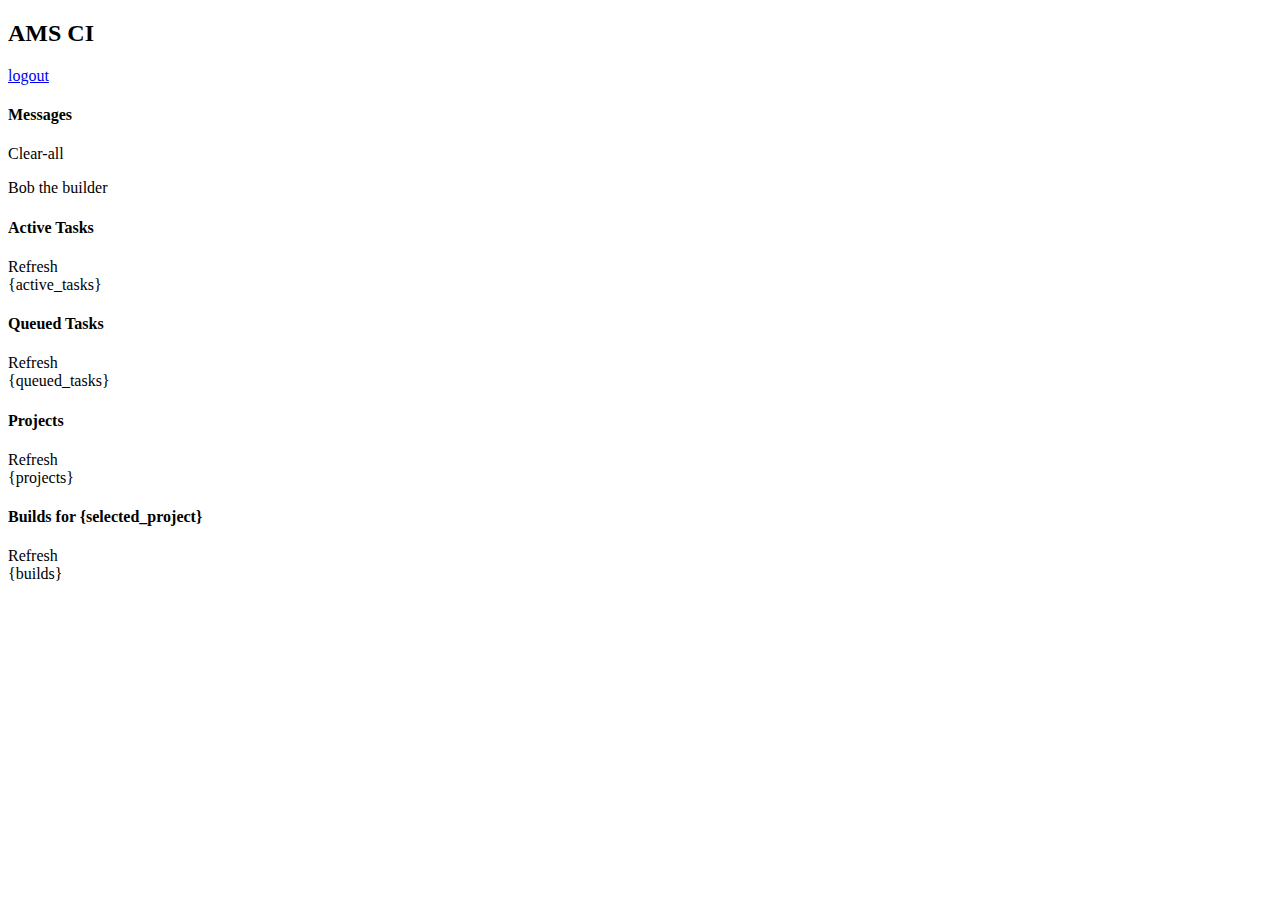
==== CI-Host/www/index.html @ 4a3d568a "moved message into content hold so the margins are consistent" ====
<!DOCTYPE html>

<html>
    <head>
        <title>AMSci</title>
        <link rel="stylesheet" type="text/css" href="/ams-ci/style.css">
    </head>
    <body>
        <div id="header_hold">
            <h2 id="site-title">AMS CI</h2>
            <a href="/ams-ci/logout" class="logout">logout</a>
        </div>
        <div id="content-hold">

            <div id="message-hold" >
                <div class="panel-heading-tab">
                    <h4 class="panel-heading">Messages</h4>
                    <a onclick="updateActiveTask()" class="link-no-href panel-tab-link ">Clear-all</a>
                </div>
                <p id="message">Bob the builder</p>
            </div>
            <div id="queue_hold">
                <div class="panel-heading-tab">
                    <h4 class="panel-heading" >Active Tasks</h4>
                    <a onclick="updateActiveTask()" class="link-no-href panel-tab-link ">Refresh</a>
                </div>
                <div id="active_task_hold" class="outer_item_hold">
                    <div id="items-active-tasks" class="items_hold">
                        {active_tasks}
                    </div>
                </div>
                <div class="panel-heading-tab">
                    <h4 class="panel-heading" >Queued Tasks</h4>
                    <a onclick="updateQueuedTask()" class="link-no-href panel-tab-link ">Refresh</a>
                </div>
                <div id="queued_tasks_hold" class="outer_item_hold">
                    <div id="items-queued-tasks" class="items_hold">
                        {queued_tasks}
                    </div>
                </div>
            </div>
            <div id="main_hold">
                <div id="projects_hold" class="outer_item_hold">
                    <div class="panel-heading-tab">
                        <h4 class="panel-heading" >Projects</h4>
                        <a onclick="updateProjects()" class="link-no-href panel-tab-link ">Refresh</a>
                    </div>
                    <div id="items-projects" class="items_hold item_projects">
                        {projects}
                    </div>
                </div>
                <div id="builds_hold" class="outer_item_hold">
                    <div class="panel-heading-tab">
                        <h4 class="panel-heading" id="heading-builds">Builds for {selected_project}</h4>
                        <a onclick="updateBuilds()" class="link-no-href panel-tab-link ">Refresh</a>
                    </div>
                     <div id="items-builds" class="items_hold item_builds">
                        {builds}
                     </div>
                </div>
            </div>
        </div>
    </body>
    <script src="/ams-ci/js/pageLoader.js" ></script>
</html>
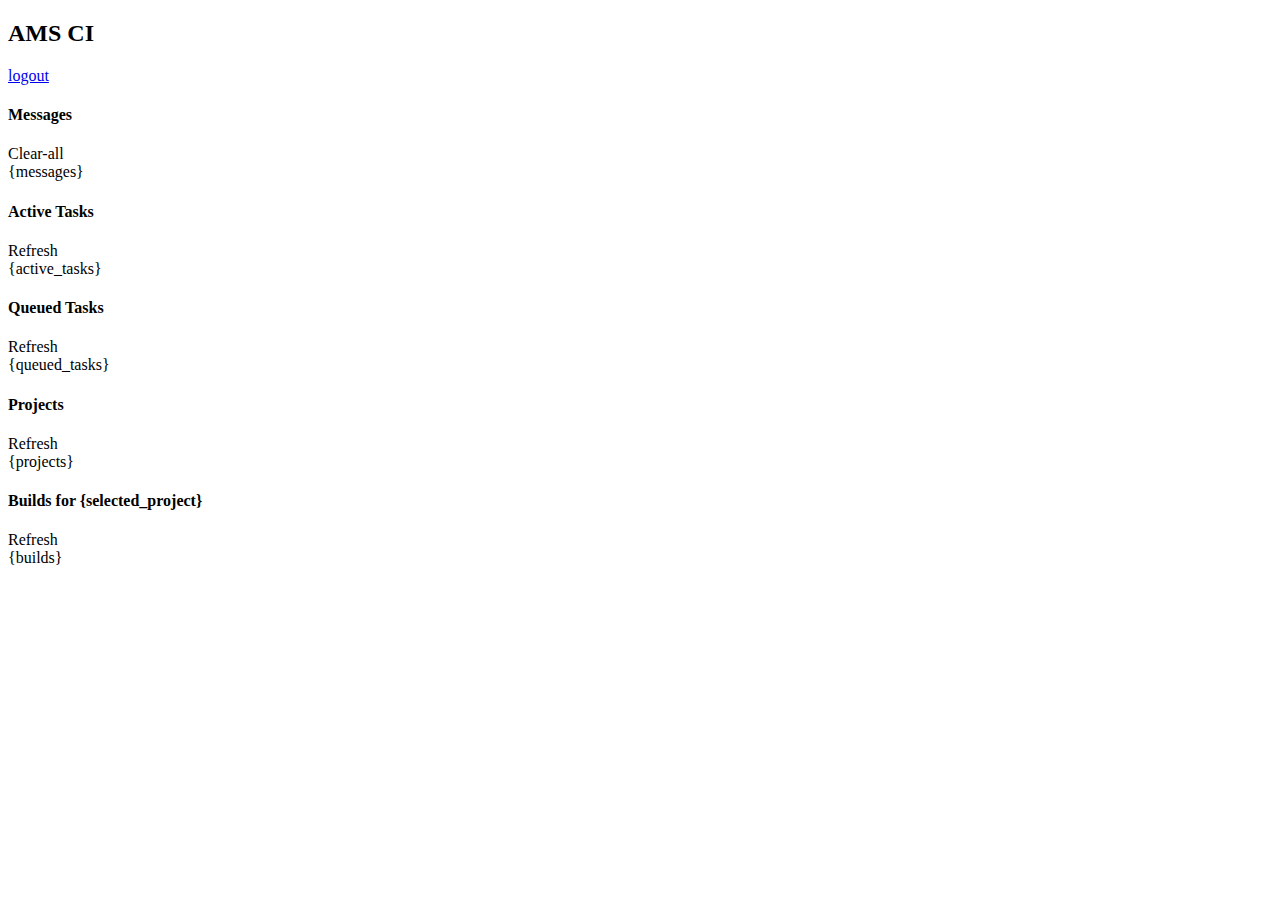
==== commit 2b5d423a: "added message to www_user + added api template" ====
--- a/CI-Host/www/index.html
+++ b/CI-Host/www/index.html
@@ -17,8 +17,11 @@
                     <h4 class="panel-heading">Messages</h4>
                     <a onclick="updateActiveTask()" class="link-no-href panel-tab-link ">Clear-all</a>
                 </div>
-                <p id="message">Bob the builder</p>
+                <div id="message-items">
+                    {messages}
+                </div>
             </div>
+
             <div id="queue_hold">
                 <div class="panel-heading-tab">
                     <h4 class="panel-heading" >Active Tasks</h4>
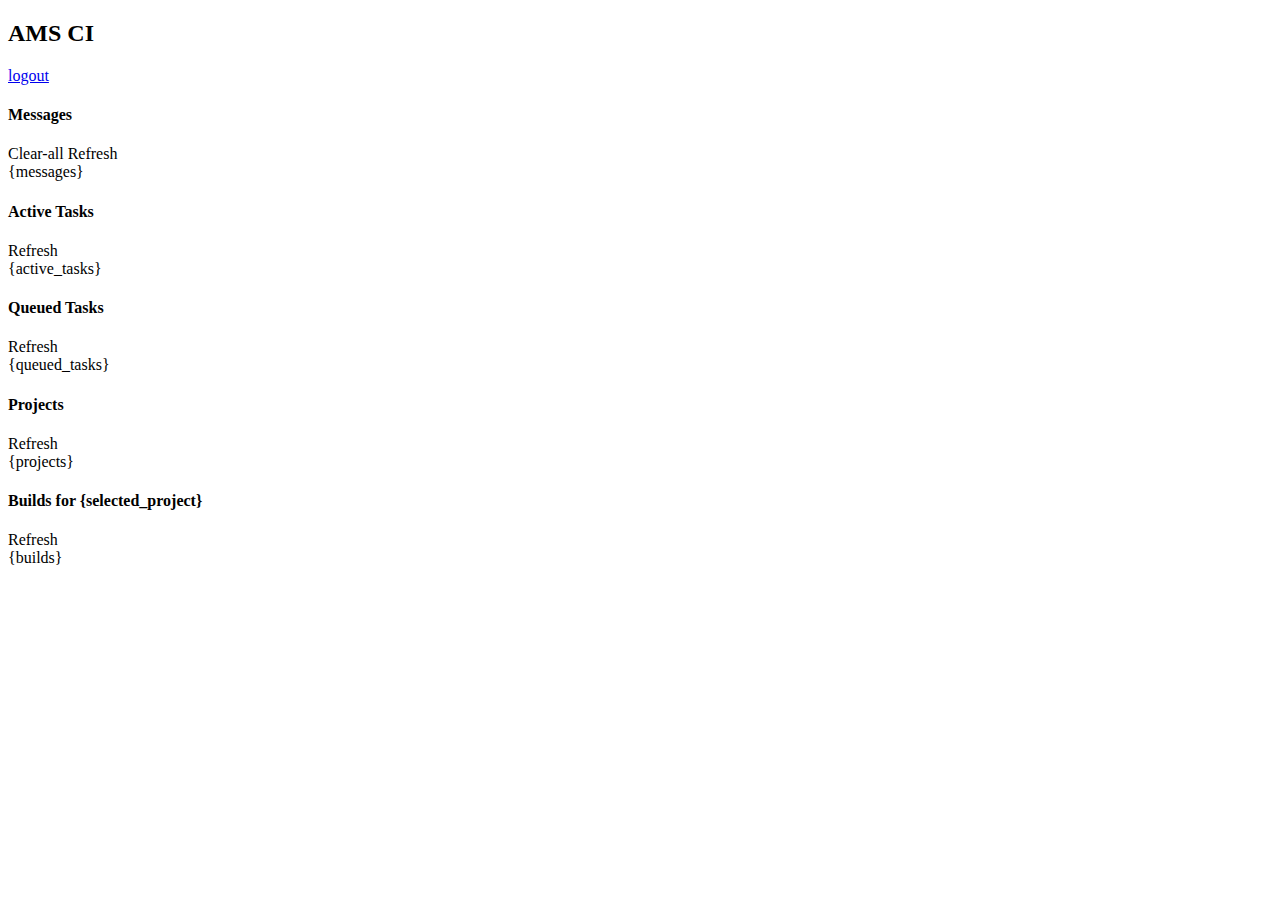
==== commit 6c109fe0: "fixed success callback in js" ====
--- a/CI-Host/www/index.html
+++ b/CI-Host/www/index.html
@@ -15,7 +15,8 @@
             <div id="message-hold" >
                 <div class="panel-heading-tab">
                     <h4 class="panel-heading">Messages</h4>
-                    <a onclick="updateActiveTask()" class="link-no-href panel-tab-link ">Clear-all</a>
+                    <a onclick="clearMessages()" class="link-no-href panel-tab-link ">Clear-all</a>
+                    <a onclick="updateMessages()" class="link-no-href panel-tab-link ">Refresh</a>
                 </div>
                 <div id="message-items">
                     {messages}
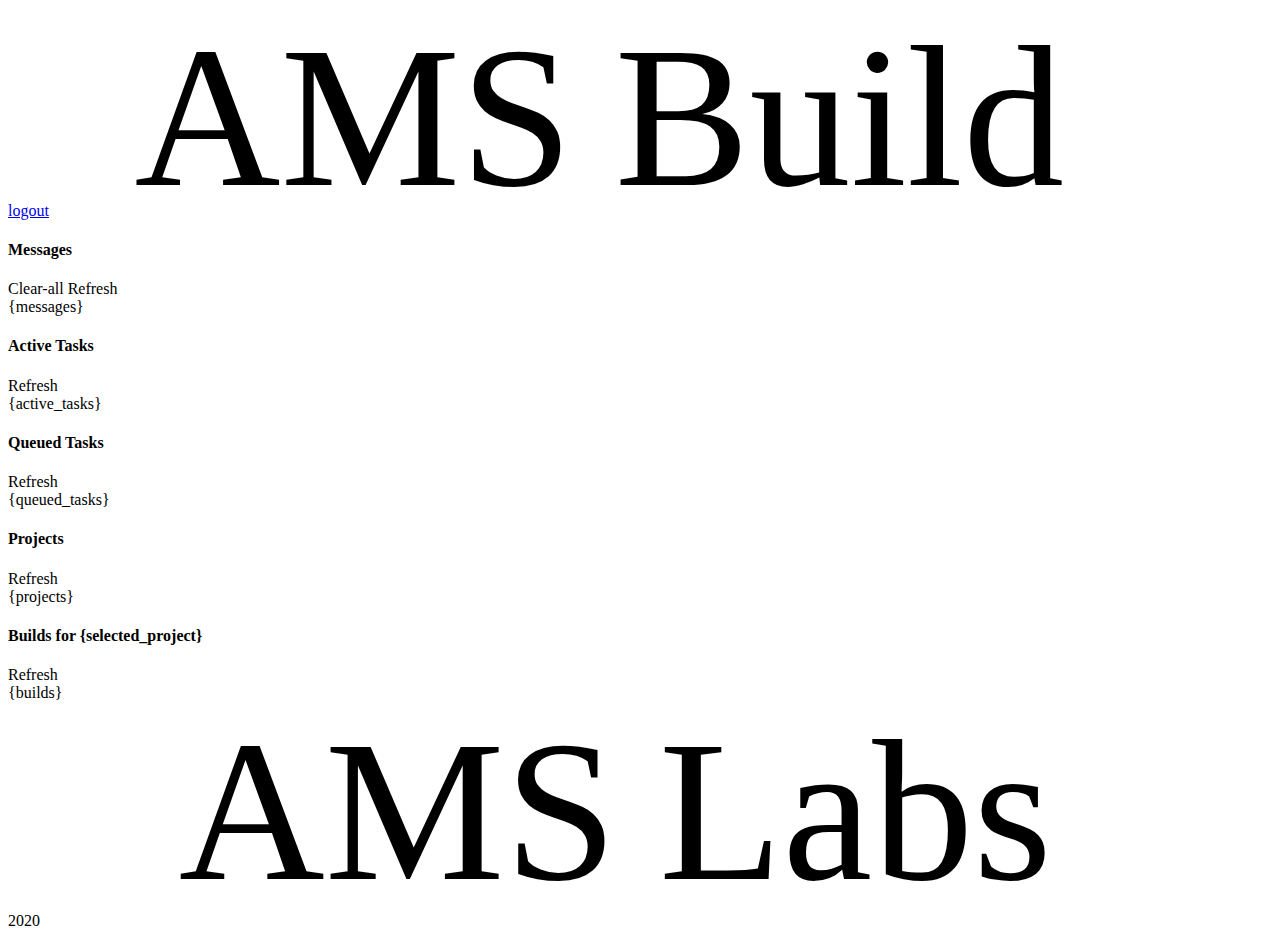
==== commit 4a5c4220: "imporved web layout and add logogs" ====
--- a/CI-Host/www/index.html
+++ b/CI-Host/www/index.html
@@ -2,12 +2,14 @@
 
 <html>
     <head>
-        <title>AMSci</title>
+        <title>AMS-Build</title>
         <link rel="stylesheet" type="text/css" href="/ams-ci/style.css">
     </head>
     <body>
         <div id="header_hold">
-            <h2 id="site-title">AMS CI</h2>
+            <svg viewBox="0 0 100 15" class="site-title-hold" >
+                <text x="10" y="14" class="site-title" >AMS</text><text x="48" y="14" class="site-title title-bold">Build</text>
+            </svg>
             <a href="/ams-ci/logout" class="logout">logout</a>
         </div>
         <div id="content-hold">
@@ -64,6 +66,12 @@
                 </div>
             </div>
         </div>
+        <div id="footer_hold">
+            <svg viewBox="0 0 100 15" class="site-title-hold" >
+                <text x="13.5" y="14" class="site-title" >AMS</text><text x="51.5" y="14" class="site-title title-bold">Labs</text>
+            </svg>
+            <p class="center">2020</p>
+        </div>
     </body>
     <script src="/ams-ci/js/pageLoader.js" ></script>
 </html>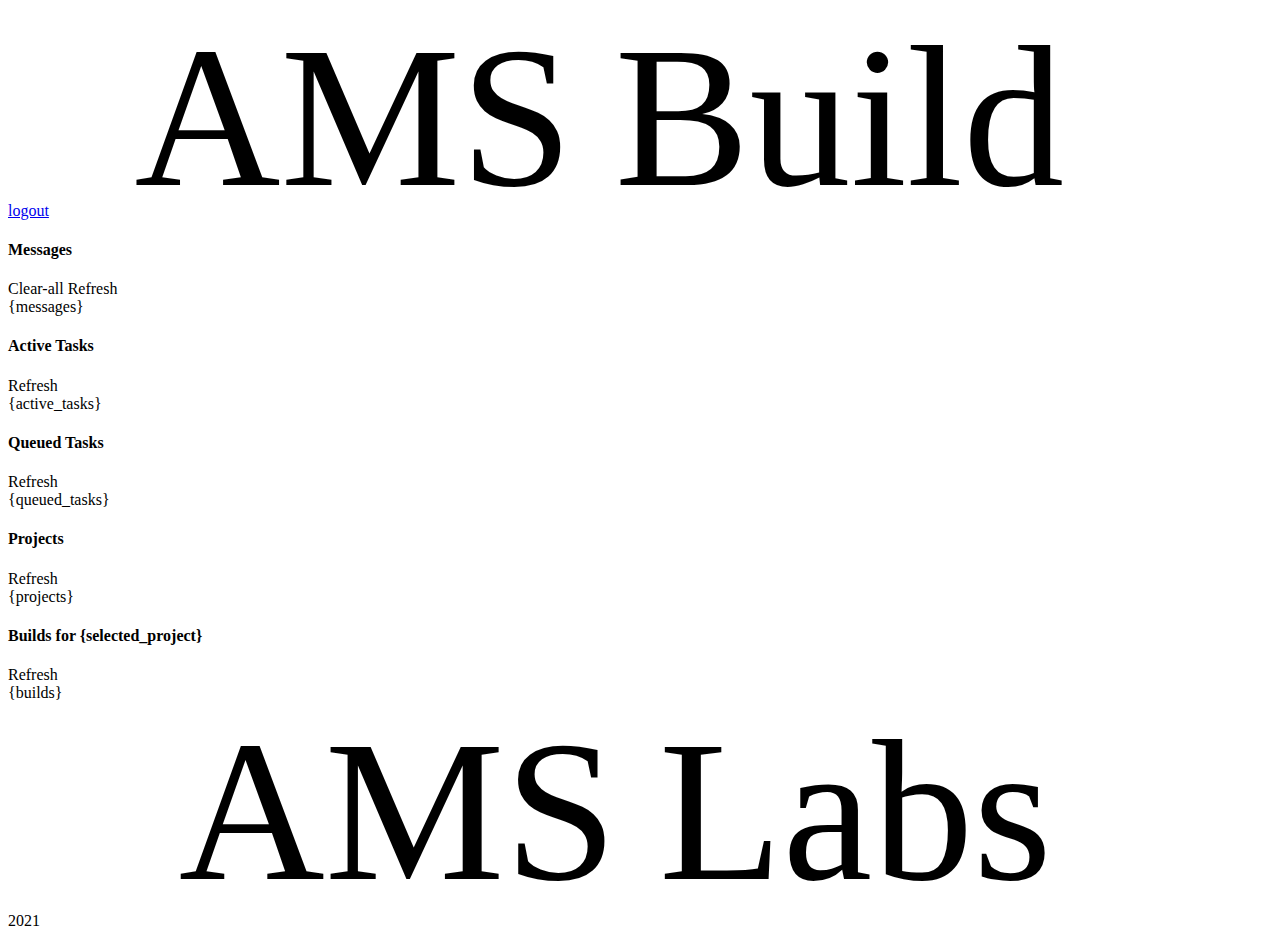
==== commit 5671245a: "updated year" ====
--- a/CI-Host/www/index.html
+++ b/CI-Host/www/index.html
@@ -3,14 +3,14 @@
 <html>
     <head>
         <title>AMS-Build</title>
-        <link rel="stylesheet" type="text/css" href="/ams-ci/style.css">
+        <link rel="stylesheet" type="text/css" href="/{www_root}/style.css">
     </head>
     <body>
         <div id="header_hold">
             <svg viewBox="0 0 100 15" class="site-title-hold" >
                 <text x="10" y="14" class="site-title" >AMS</text><text x="48" y="14" class="site-title title-bold">Build</text>
             </svg>
-            <a href="/ams-ci/logout" class="logout">logout</a>
+            <a href="/{www_root}/logout" class="logout">logout</a>
         </div>
         <div id="content-hold">
 
@@ -70,8 +70,8 @@
             <svg viewBox="0 0 100 15" class="site-title-hold" >
                 <text x="13.5" y="14" class="site-title" >AMS</text><text x="51.5" y="14" class="site-title title-bold">Labs</text>
             </svg>
-            <p class="center">2020</p>
+            <p class="center">2021</p>
         </div>
     </body>
-    <script src="/ams-ci/js/pageLoader.js" ></script>
+    <script src="/{www_root}/js/pageLoader.js" ></script>
 </html>